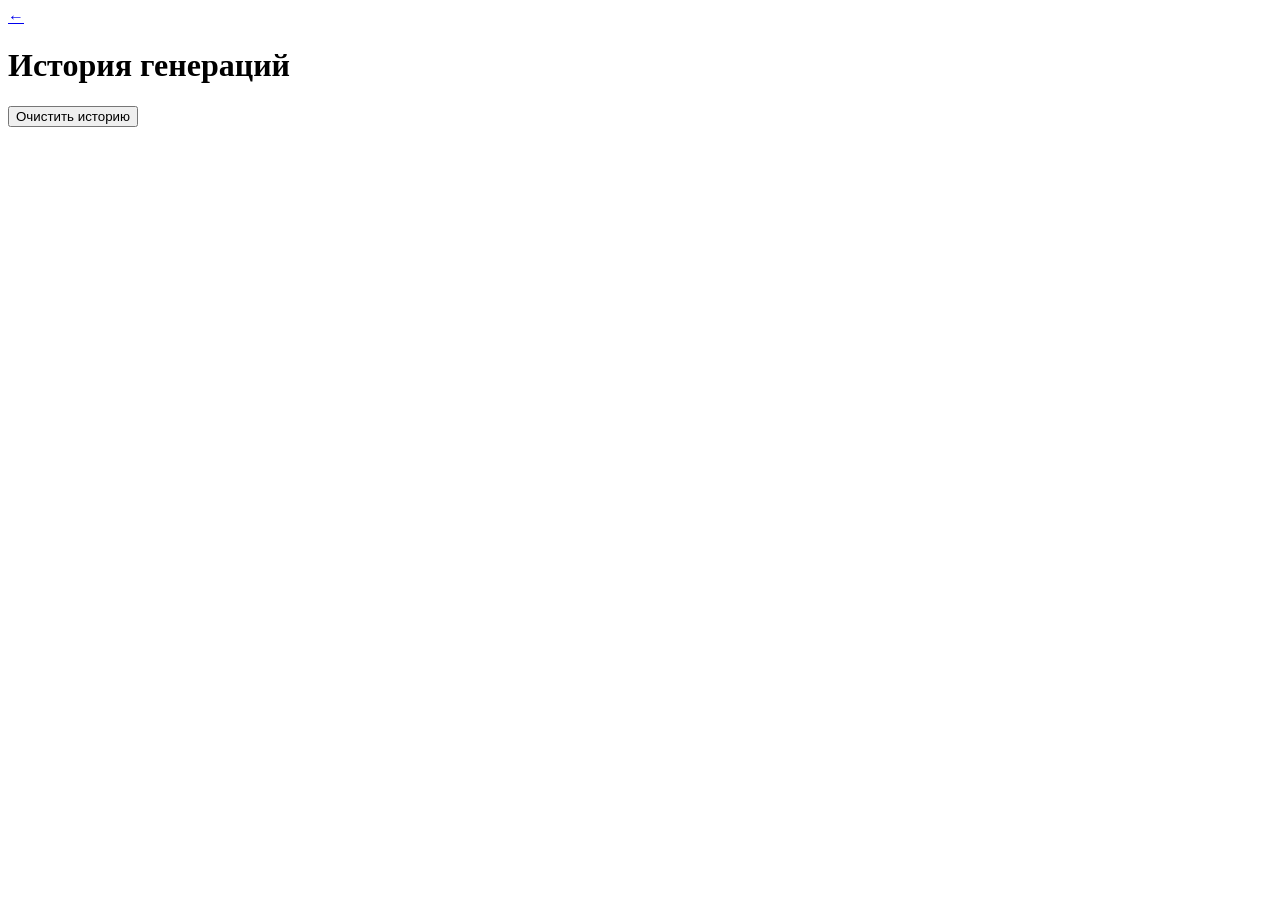
==== history.html @ c552d890 "Create history.html" ====
<!DOCTYPE html>
<html lang="ru">
<head>
    <meta charset="UTF-8">
    <meta name="viewport" content="width=device-width, initial-scale=1.0">
    <title>Turning — История</title>
    <link rel="icon" href="./IMG_20260926_155712_205.jpg" type="image/jpeg">
    <link rel="stylesheet" href="./style.css">
</head>
<body class="page page--history">

    <div class="bg"></div>

    <header class="history-header">
        <a href="index.html" class="history-back" aria-label="Назад">←</a>
        <h1 class="history-title">История генераций</h1>
    </header>

    <main class="history-main">
        <ul id="history-list" class="history-list"></ul>
        <p id="history-empty" class="history-empty" hidden>Пока ничего не сгенерировано.</p>
        <button id="clear-history" class="btn btn--ghost btn--dark btn--small" type="button">
            Очистить историю
        </button>
    </main>

    <div id="toast" class="toast" hidden></div>

    <script src="./app.js"></script>
</body>
</html>
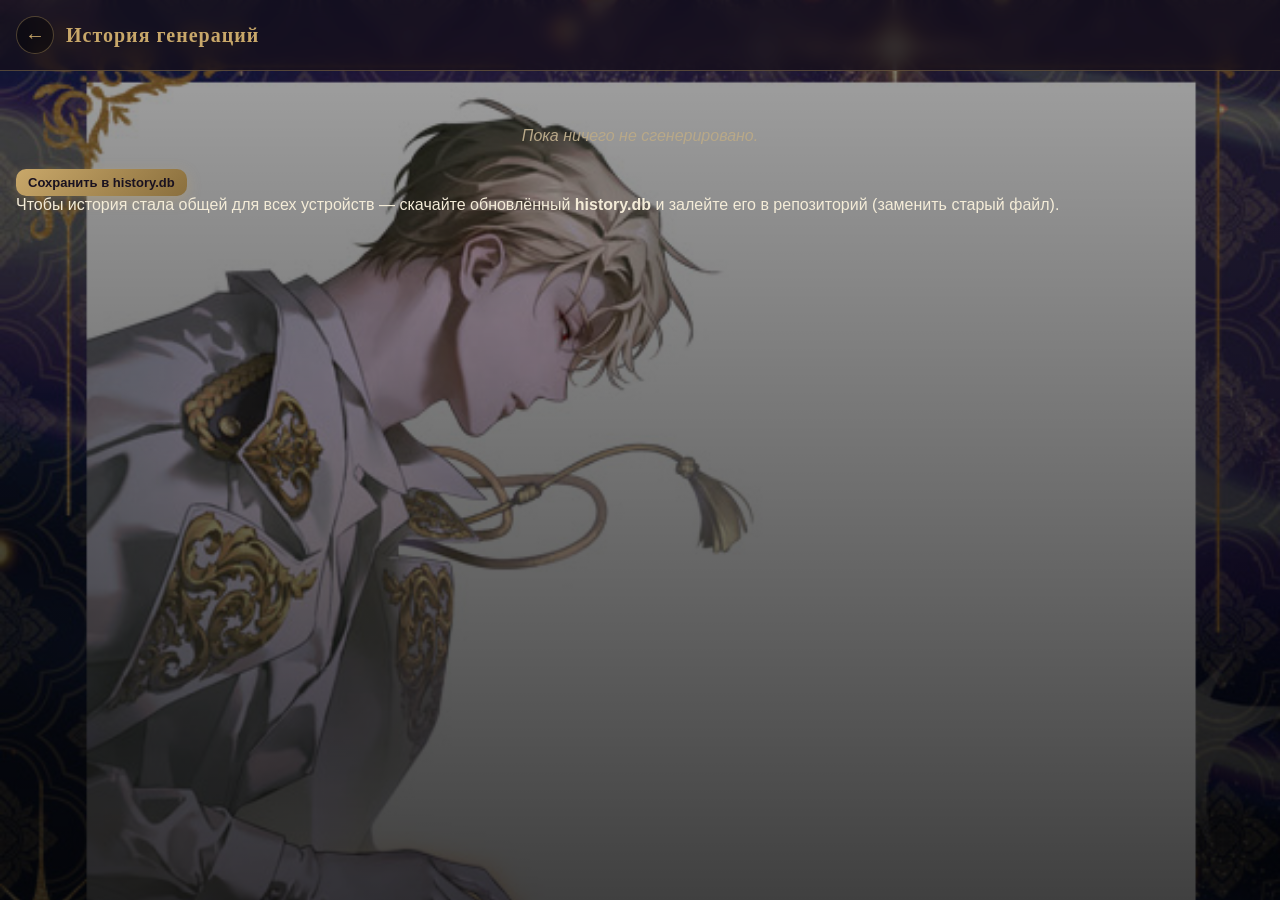
==== commit 87f93e7e: "Update history.html" ====
--- a/history.html
+++ b/history.html
@@ -19,13 +19,26 @@
     <main class="history-main">
         <ul id="history-list" class="history-list"></ul>
         <p id="history-empty" class="history-empty" hidden>Пока ничего не сгенерировано.</p>
-        <button id="clear-history" class="btn btn--ghost btn--dark btn--small" type="button">
-            Очистить историю
-        </button>
+
+        <div class="history-actions">
+            <button id="save-db" class="btn btn--primary btn--small" type="button">
+                 Сохранить в history.db
+            </button>
+            <button id="clear-history" class="btn btn--ghost btn--dark btn--small" type="button">
+                Очистить историю
+            </button>
+        </div>
+
+        <p class="history-hint">
+            Чтобы история стала общей для всех устройств — скачайте обновлённый
+            <b>history.db</b> и залейте его в репозиторий (заменить старый файл).
+        </p>
     </main>
 
     <div id="toast" class="toast" hidden></div>
 
+    <script src="./sql-wasm.js"></script>
+    <script src="./db.js"></script>
     <script src="./app.js"></script>
 </body>
 </html>
--- a/style.css
+++ b/style.css
@@ -0,0 +1,444 @@
+/* ==============================================================
+   Переменные и сброс
+   ============================================================== */
+:root {
+    --color-bg: #0e0a12;
+    --color-text: #f4ecd8;
+    --color-text-muted: #b8a888;
+    --color-accent: #c9a86a;
+    --color-accent-dark: #8a6f3d;
+    --color-surface: rgba(20, 14, 26, 0.75);
+    --color-surface-solid: #1a1220;
+    --color-border: rgba(201, 168, 106, 0.35);
+
+    --font-main: "Segoe UI", Roboto, "Helvetica Neue", Arial, sans-serif;
+    --font-fancy: "Georgia", "Times New Roman", serif;
+
+    --radius: 10px;
+    --shadow: 0 4px 20px rgba(0, 0, 0, 0.4);
+}
+
+* { box-sizing: border-box; margin: 0; padding: 0; }
+
+[hidden] { display: none !important; }
+
+html, body {
+    min-height: 100%;
+}
+
+body {
+    font-family: var(--font-main);
+    color: var(--color-text);
+    background: #000;
+    min-height: 100vh;
+    display: flex;
+    flex-direction: column;
+    position: relative;
+    overflow-x: hidden;
+}
+
+/* ==============================================================
+   Фон — длинная картинка по центру
+   ============================================================== */
+.bg {
+    position: fixed;
+    inset: 0;
+    background-image: url('./IMG_20260926_155712_205.jpg');
+    background-repeat: no-repeat;
+    background-position: center top;
+    background-size: contain;
+    z-index: -1;
+    pointer-events: none;
+}
+/* Затемняем фон, чтобы текст читался */
+.bg::after {
+    content: '';
+    position: absolute;
+    inset: 0;
+    background: linear-gradient(
+        180deg,
+        rgba(0,0,0,0.35) 0%,
+        rgba(0,0,0,0.55) 50%,
+        rgba(0,0,0,0.75) 100%
+    );
+}
+
+/* ==============================================================
+   Верхняя кнопка «История»
+   ============================================================== */
+.history-link {
+    position: fixed;
+    top: 12px;
+    left: 12px;
+    z-index: 10;
+    display: inline-flex;
+    align-items: center;
+    justify-content: center;
+    width: 42px;
+    height: 42px;
+    border-radius: 50%;
+    background: var(--color-surface);
+    border: 1px solid var(--color-border);
+    color: var(--color-accent);
+    font-size: 20px;
+    text-decoration: none;
+    backdrop-filter: blur(6px);
+}
+
+/* ==============================================================
+   Результат
+   ============================================================== */
+.result {
+    padding: 72px 16px 16px;
+    text-align: center;
+    z-index: 1;
+}
+.result__line {
+    display: inline-block;
+    padding: 14px 22px;
+    background: var(--color-surface);
+    border: 1px solid var(--color-border);
+    border-radius: var(--radius);
+    box-shadow: var(--shadow);
+    backdrop-filter: blur(8px);
+    max-width: 100%;
+}
+.result__placeholder {
+    color: var(--color-text-muted);
+    font-style: italic;
+    font-size: 14px;
+}
+.result__text {
+    font-family: var(--font-fancy);
+    font-size: 22px;
+    letter-spacing: 1px;
+    color: var(--color-text);
+    animation: pop 0.35s ease;
+}
+
+@keyframes pop {
+    0%   { transform: scale(0.85); opacity: 0; }
+    100% { transform: scale(1);    opacity: 1; }
+}
+
+/* ==============================================================
+   Колёса
+   ============================================================== */
+.wheels {
+    flex: 1;
+    display: flex;
+    flex-direction: column;
+    justify-content: center;
+    align-items: center;
+    gap: 20px;
+    padding: 24px 16px;
+    z-index: 1;
+}
+
+.wheel {
+    width: 100%;
+    max-width: 360px;
+    padding: 18px;
+    background: var(--color-surface);
+    border: 1px solid var(--color-border);
+    border-radius: var(--radius);
+    box-shadow: var(--shadow);
+    backdrop-filter: blur(8px);
+    text-align: center;
+}
+.wheel__title {
+    font-family: var(--font-fancy);
+    font-size: 16px;
+    letter-spacing: 2px;
+    color: var(--color-accent);
+    text-transform: uppercase;
+    margin-bottom: 10px;
+}
+.wheel__slot {
+    font-size: 26px;
+    font-weight: 600;
+    color: var(--color-text);
+    padding: 14px 0;
+    border-top: 1px dashed var(--color-border);
+    border-bottom: 1px dashed var(--color-border);
+    margin-bottom: 12px;
+    transition: transform 0.15s;
+    word-break: break-word;
+}
+.wheel__slot--pop {
+    transform: scale(1.08);
+    color: var(--color-accent);
+}
+.wheel__spin {
+    display: inline-block;
+    padding: 8px 18px;
+    background: transparent;
+    color: var(--color-accent);
+    border: 1px solid var(--color-accent);
+    border-radius: var(--radius);
+    font: inherit;
+    font-size: 14px;
+    cursor: pointer;
+    transition: background 0.15s, color 0.15s;
+}
+.wheel__spin:hover {
+    background: var(--color-accent);
+    color: #1a1220;
+}
+
+/* ==============================================================
+   Нижние кнопки
+   ============================================================== */
+.actions {
+    padding: 16px;
+    text-align: center;
+    z-index: 1;
+}
+.btn {
+    display: inline-block;
+    padding: 14px 28px;
+    border: none;
+    border-radius: var(--radius);
+    font: inherit;
+    font-weight: 600;
+    font-size: 16px;
+    cursor: pointer;
+    transition: filter 0.15s, background 0.15s;
+    text-decoration: none;
+    text-align: center;
+}
+.btn:hover { filter: brightness(1.1); }
+.btn--primary {
+    background: linear-gradient(135deg, var(--color-accent), var(--color-accent-dark));
+    color: #1a1220;
+    box-shadow: 0 4px 14px rgba(201, 168, 106, 0.35);
+}
+.btn--ghost {
+    background: transparent;
+    color: var(--color-text);
+    border: 1px solid var(--color-border);
+}
+.btn--ghost:hover { background: rgba(255,255,255,0.06); }
+.btn--dark {
+    color: var(--color-text);
+    border-color: var(--color-border);
+}
+.btn--small { padding: 6px 12px; font-size: 13px; }
+
+.actions__hint {
+    margin-top: 12px;
+    font-size: 13px;
+}
+.actions__hint a {
+    color: var(--color-text-muted);
+    text-decoration: underline;
+}
+
+/* ==============================================================
+   Модалка
+   ============================================================== */
+.modal {
+    position: fixed;
+    inset: 0;
+    background: rgba(0, 0, 0, 0.7);
+    display: flex;
+    align-items: center;
+    justify-content: center;
+    z-index: 100;
+    padding: 16px;
+}
+.modal__window {
+    background: var(--color-surface-solid);
+    border: 1px solid var(--color-border);
+    border-radius: var(--radius);
+    padding: 20px;
+    width: 100%;
+    max-width: 480px;
+    max-height: 90vh;
+    overflow-y: auto;
+    box-shadow: var(--shadow);
+}
+.modal__title {
+    font-family: var(--font-fancy);
+    font-size: 20px;
+    color: var(--color-accent);
+    margin-bottom: 16px;
+    text-align: center;
+}
+.modal__subtitle {
+    font-size: 14px;
+    color: var(--color-text-muted);
+    text-transform: uppercase;
+    letter-spacing: 1px;
+    margin: 16px 0 8px;
+}
+.modal__actions {
+    margin-top: 20px;
+    text-align: right;
+}
+
+.field__input {
+    width: 100%;
+    padding: 10px 12px;
+    border: 1px solid var(--color-border);
+    border-radius: var(--radius);
+    background: rgba(0,0,0,0.3);
+    color: var(--color-text);
+    font-family: inherit;
+    font-size: 15px;
+}
+.field__input::placeholder { color: #6d5f4c; }
+.field__input:focus {
+    outline: 2px solid var(--color-accent);
+    border-color: transparent;
+}
+
+/* Список фраз */
+.phrase-list {
+    display: flex;
+    flex-direction: column;
+    gap: 6px;
+    margin-bottom: 8px;
+    max-height: 160px;
+    overflow-y: auto;
+}
+.phrase-list__row {
+    display: flex;
+    justify-content: space-between;
+    align-items: center;
+    gap: 8px;
+    padding: 6px 10px;
+    background: rgba(255,255,255,0.04);
+    border-radius: 6px;
+}
+.phrase-list__text {
+    font-size: 14px;
+    word-break: break-word;
+}
+.phrase-list__empty {
+    color: var(--color-text-muted);
+    font-style: italic;
+    font-size: 13px;
+}
+
+.phrase-add {
+    display: flex;
+    gap: 8px;
+}
+.phrase-add .field__input { flex: 1; }
+
+/* ==============================================================
+   Страница истории
+   ============================================================== */
+.history-header {
+    display: flex;
+    align-items: center;
+    gap: 12px;
+    padding: 16px;
+    background: var(--color-surface);
+    backdrop-filter: blur(8px);
+    border-bottom: 1px solid var(--color-border);
+    z-index: 1;
+}
+.history-back {
+    display: inline-flex;
+    align-items: center;
+    justify-content: center;
+    width: 38px;
+    height: 38px;
+    border-radius: 50%;
+    background: rgba(0, 0, 0, 0.4);
+    border: 1px solid var(--color-border);
+    color: var(--color-accent);
+    font-size: 20px;
+    text-decoration: none;
+    flex-shrink: 0;
+}
+.history-title {
+    font-family: var(--font-fancy);
+    font-size: 20px;
+    color: var(--color-accent);
+    letter-spacing: 1px;
+}
+
+.history-main {
+    flex: 1;
+    padding: 16px;
+    z-index: 1;
+}
+.history-list {
+    list-style: none;
+    display: flex;
+    flex-direction: column;
+    gap: 8px;
+    margin-bottom: 16px;
+}
+.history-item {
+    display: flex;
+    flex-direction: column;
+    gap: 4px;
+    padding: 12px 14px;
+    background: var(--color-surface);
+    border: 1px solid var(--color-border);
+    border-radius: var(--radius);
+    backdrop-filter: blur(8px);
+}
+.history-item__time {
+    font-size: 12px;
+    color: var(--color-text-muted);
+    letter-spacing: 0.5px;
+}
+.history-item__result {
+    font-family: var(--font-fancy);
+    font-size: 16px;
+    color: var(--color-text);
+}
+.history-empty {
+    color: var(--color-text-muted);
+    font-style: italic;
+    text-align: center;
+    padding: 24px;
+}
+
+/* ==============================================================
+   Toast
+   ============================================================== */
+.toast {
+    position: fixed;
+    bottom: 20px;
+    left: 50%;
+    transform: translateX(-50%);
+    padding: 10px 18px;
+    border-radius: var(--radius);
+    background: var(--color-surface-solid);
+    border: 1px solid var(--color-border);
+    color: var(--color-text);
+    box-shadow: var(--shadow);
+    z-index: 200;
+    font-size: 14px;
+    max-width: calc(100vw - 32px);
+    text-align: center;
+}
+.toast--success { border-color: #27ae60; }
+.toast--error   { border-color: #e74c3c; }
+
+/* ==============================================================
+   Мобильная версия (уже основной таргет)
+   ============================================================== */
+@media (max-width: 420px) {
+    .result__text    { font-size: 20px; }
+    .wheel__slot     { font-size: 22px; }
+    .wheel           { padding: 14px; }
+    .btn             { font-size: 15px; padding: 12px 22px; }
+}
+
+/* Планшет и десктоп — колёса рядом */
+@media (min-width: 720px) {
+    .wheels {
+        flex-direction: row;
+        gap: 32px;
+    }
+    .wheel { max-width: 320px; }
+    .result__text { font-size: 28px; }
+    .bg { background-size: cover; }
+}
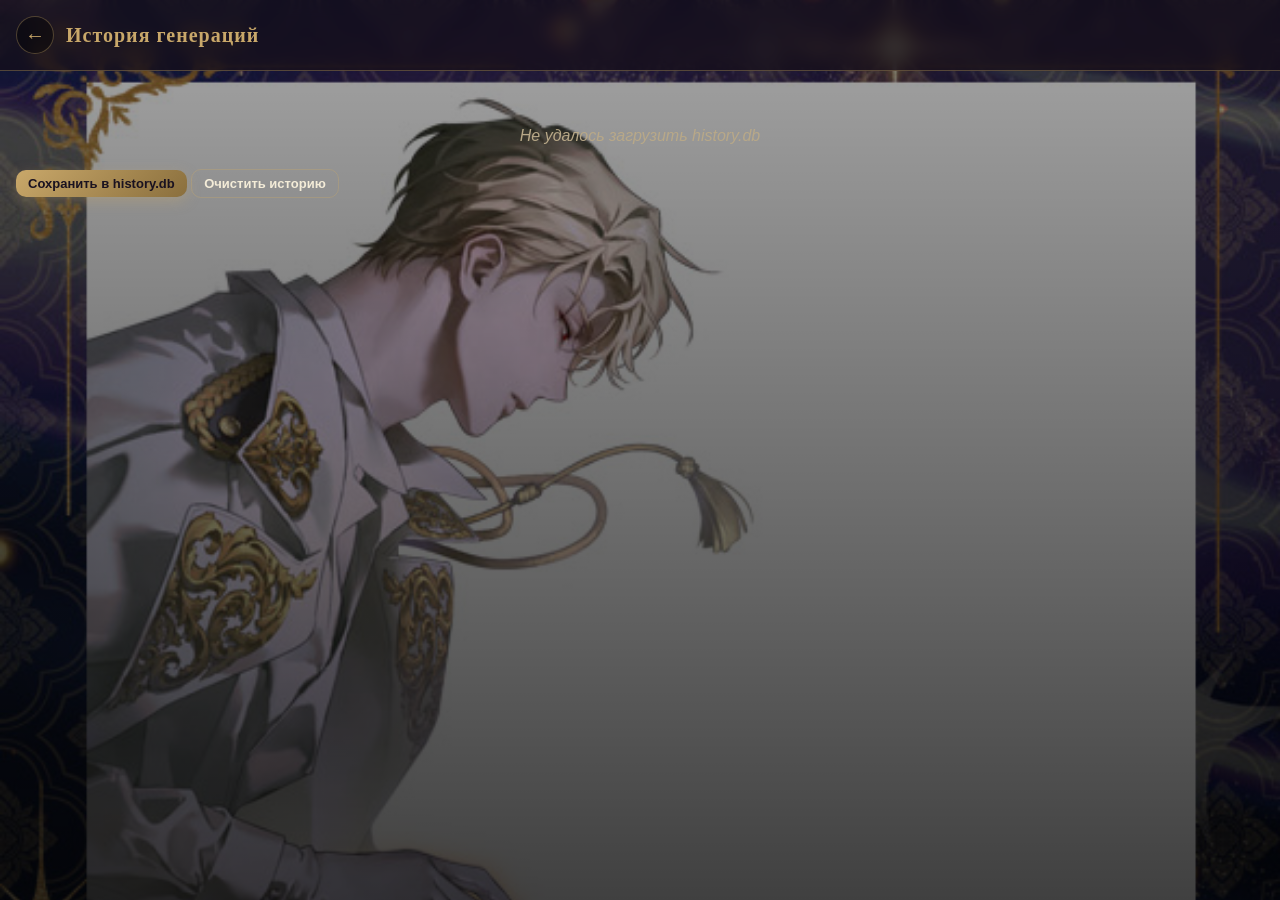
==== commit 73f73c81: "Update history.html" ====
--- a/history.html
+++ b/history.html
@@ -4,7 +4,7 @@
     <meta charset="UTF-8">
     <meta name="viewport" content="width=device-width, initial-scale=1.0">
     <title>Turning — История</title>
-    <link rel="icon" href="./IMG_20260926_155712_205.jpg" type="image/jpeg">
+    <link rel="icon" href="./unnamed.png" type="image/jpeg">
     <link rel="stylesheet" href="./style.css">
 </head>
 <body class="page page--history">
@@ -29,10 +29,6 @@
             </button>
         </div>
 
-        <p class="history-hint">
-            Чтобы история стала общей для всех устройств — скачайте обновлённый
-            <b>history.db</b> и залейте его в репозиторий (заменить старый файл).
-        </p>
     </main>
 
     <div id="toast" class="toast" hidden></div>
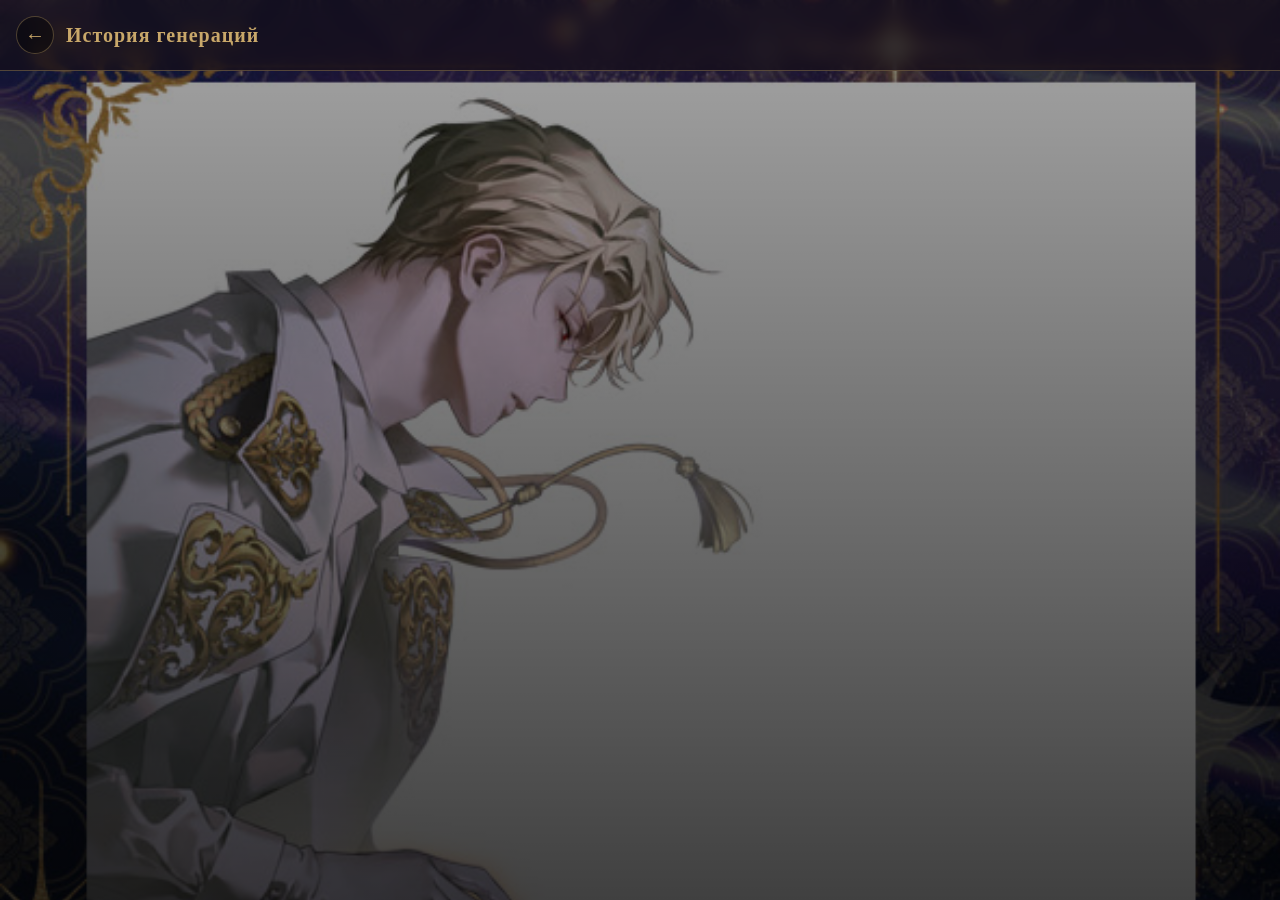
==== commit 599f0b6f: "Update history.html" ====
--- a/history.html
+++ b/history.html
@@ -19,16 +19,6 @@
     <main class="history-main">
         <ul id="history-list" class="history-list"></ul>
         <p id="history-empty" class="history-empty" hidden>Пока ничего не сгенерировано.</p>
-
-        <div class="history-actions">
-            <button id="save-db" class="btn btn--primary btn--small" type="button">
-                 Сохранить в history.db
-            </button>
-            <button id="clear-history" class="btn btn--ghost btn--dark btn--small" type="button">
-                Очистить историю
-            </button>
-        </div>
-
     </main>
 
     <div id="toast" class="toast" hidden></div>
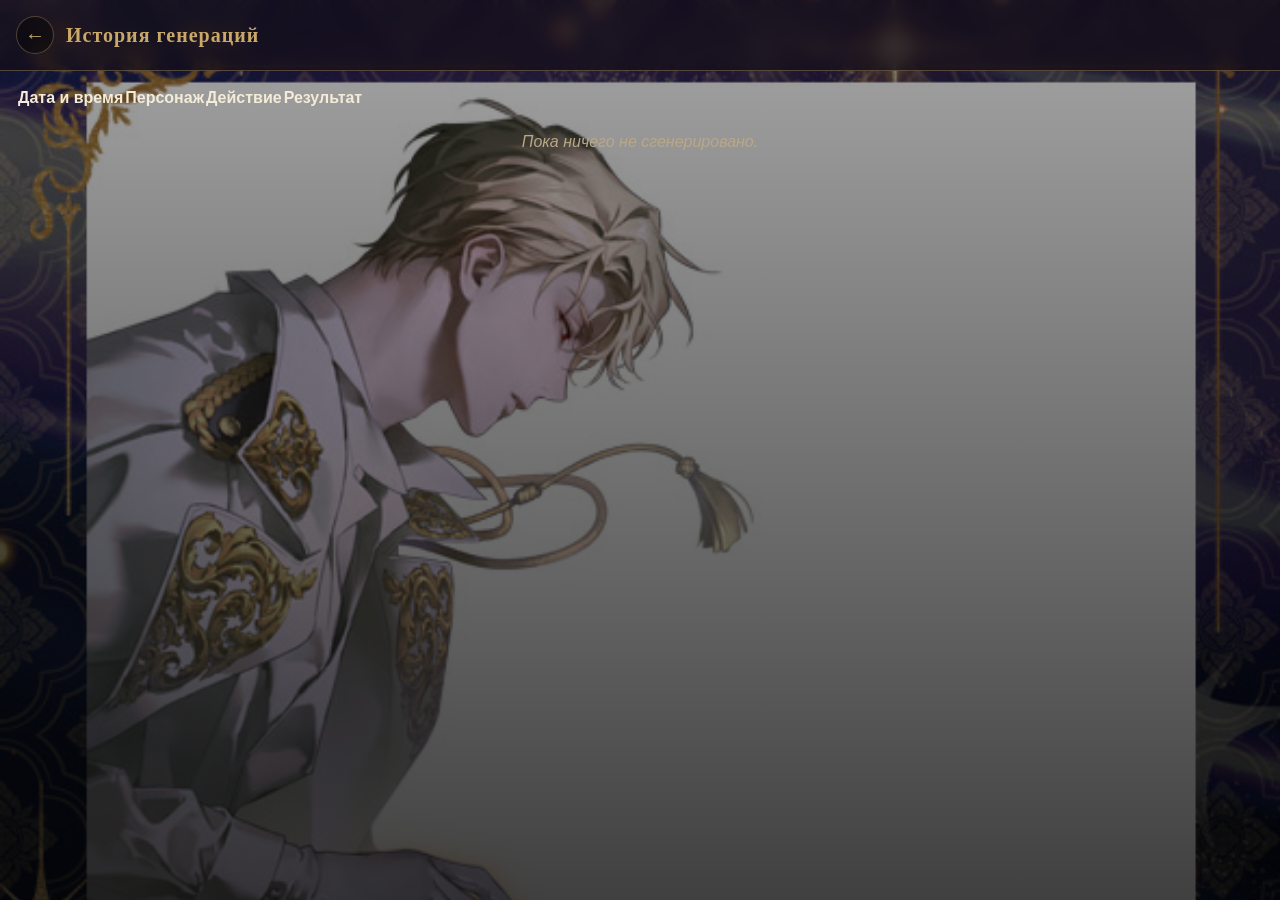
==== commit ba3661a4: "Update history.html" ====
--- a/history.html
+++ b/history.html
@@ -17,7 +17,18 @@
     </header>
 
     <main class="history-main">
-        <ul id="history-list" class="history-list"></ul>
+        <table class="data-table history-table">
+            <thead class="data-table__head">
+                <tr>
+                    <th>Дата и время</th>
+                    <th>Персонаж</th>
+                    <th>Действие</th>
+                    <th>Результат</th>
+                </tr>
+            </thead>
+            <tbody class="data-table__body" id="history-body"></tbody>
+        </table>
+
         <p id="history-empty" class="history-empty" hidden>Пока ничего не сгенерировано.</p>
     </main>
 
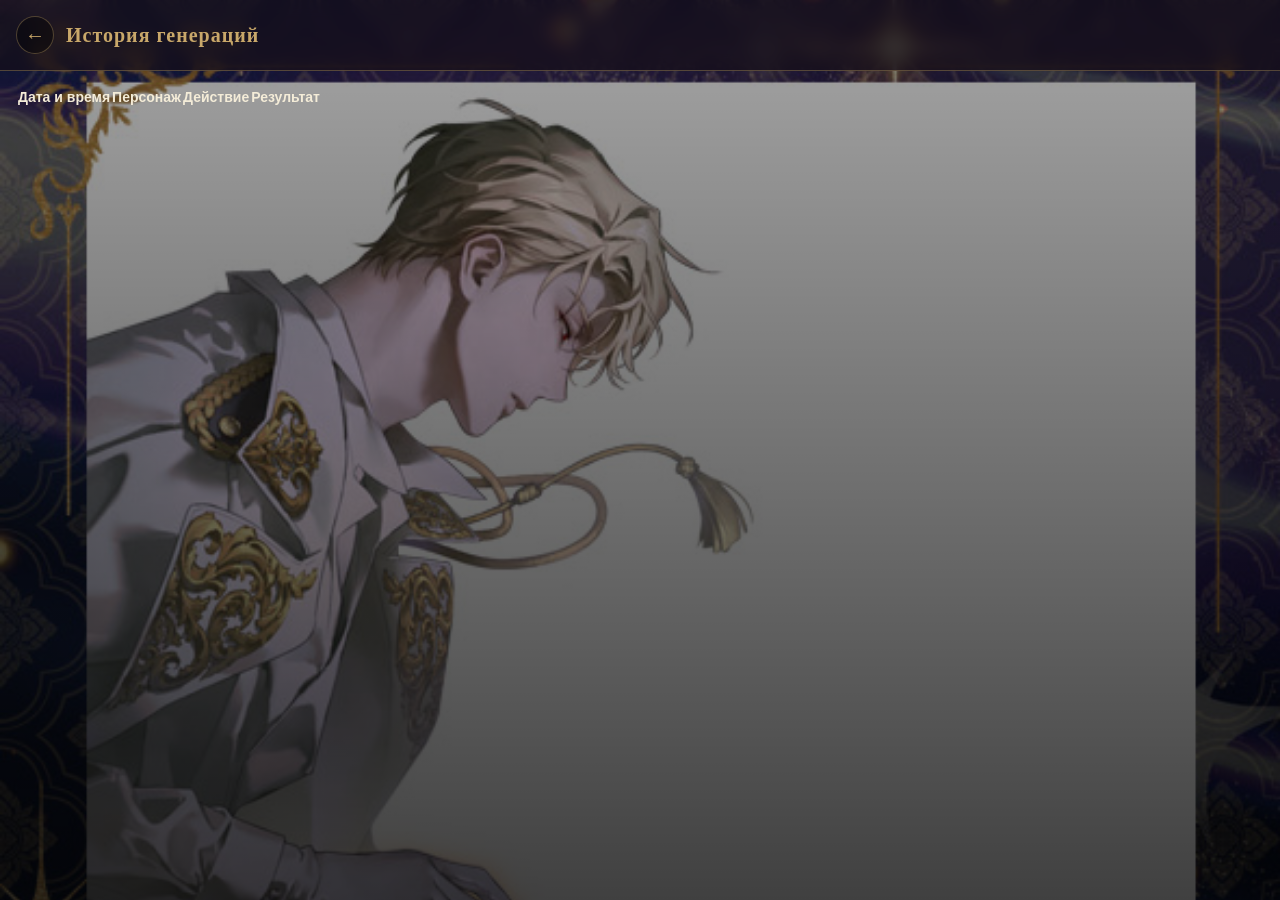
==== commit d239f856: "Update history.html" ====
--- a/history.html
+++ b/history.html
@@ -17,19 +17,23 @@
     </header>
 
     <main class="history-main">
-        <table class="data-table history-table">
-            <thead class="data-table__head">
-                <tr>
-                    <th>Дата и время</th>
-                    <th>Персонаж</th>
-                    <th>Действие</th>
-                    <th>Результат</th>
-                </tr>
-            </thead>
-            <tbody class="data-table__body" id="history-body"></tbody>
-        </table>
+        <div class="history-card">
+            <table class="history-table">
+                <thead>
+                    <tr>
+                        <th>Дата и время</th>
+                        <th>Персонаж</th>
+                        <th>Действие</th>
+                        <th>Результат</th>
+                    </tr>
+                </thead>
+                <tbody id="history-body"></tbody>
+            </table>
 
-        <p id="history-empty" class="history-empty" hidden>Пока ничего не сгенерировано.</p>
+            <p id="history-empty" class="history-empty" hidden>
+                Пока ничего не сгенерировано.
+            </p>
+        </div>
     </main>
 
     <div id="toast" class="toast" hidden></div>
--- a/style.css
+++ b/style.css
@@ -62,6 +62,18 @@
         rgba(0,0,0,0.75) 100%
     );
 }
+/* Таблица истории */
+.history-table {
+    margin-bottom: 16px;
+}
+.history-table th,
+.history-table td {
+    font-size: 14px;
+    white-space: nowrap;
+}
+.history-table td {
+    color: var(--color-text, #eee);
+}
 
 /* ==============================================================
    Верхняя кнопка «История»
